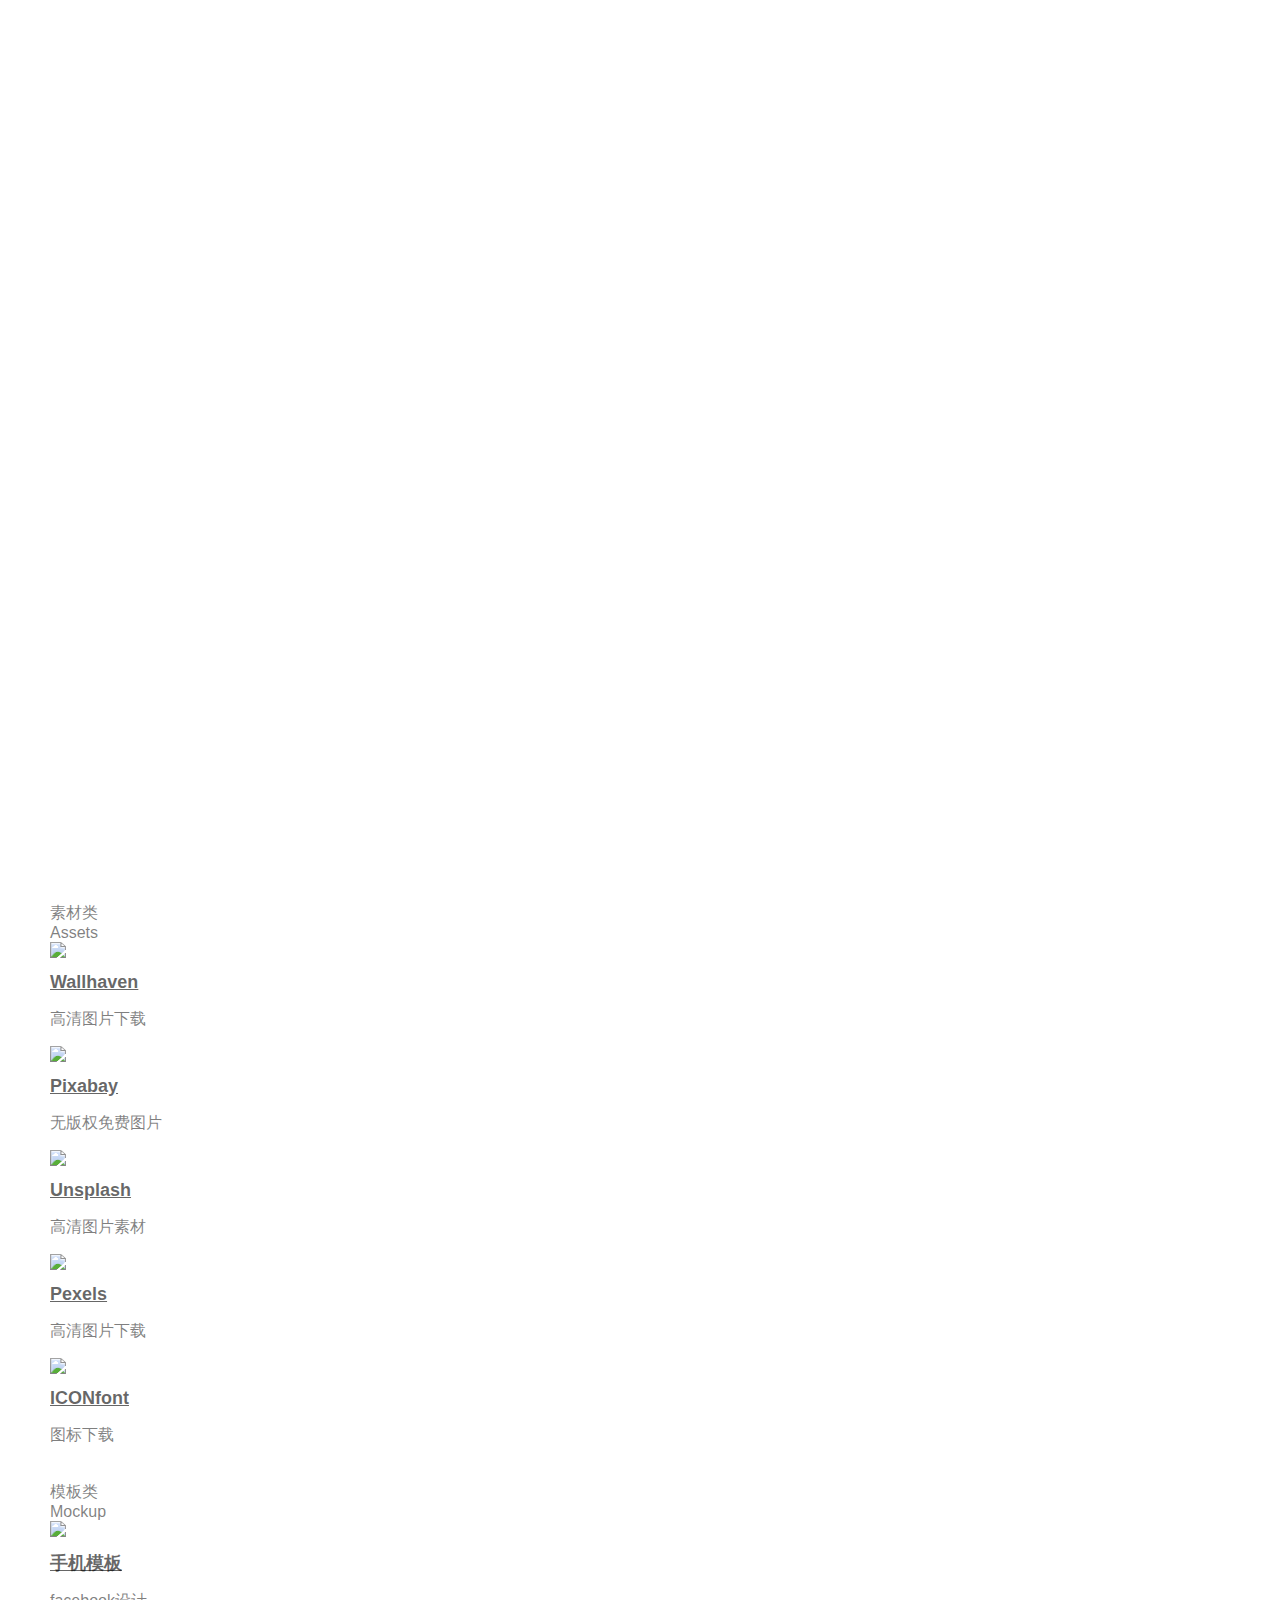
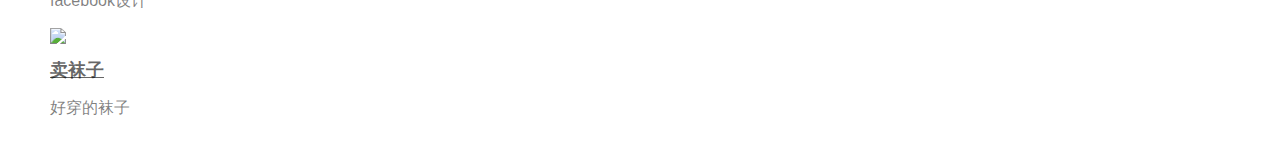
==== index.html @ e71394c5 "2" ====
<!doctype html>
<html>
<head>
    <meta charset="utf-8">
    <meta name="keywords" content="">
    <meta name="description" content="">
    <meta name="viewport" content="width=device-width, initial-scale=1.0, viewport-fit=cover">
    <link rel="shortcut icon" type="image/png" href="favicon.png">
    
	<link rel="stylesheet" type="text/css" href="./css/bootstrap.min.css?7588">
	<link rel="stylesheet" type="text/css" href="style.css?7757">
	<link rel="stylesheet" type="text/css" href="./css/font-awesome.min.css">
	
    
	<script src="./js/jquery-3.3.1.min.js?4002"></script>
	<script src="./js/bootstrap.bundle.min.js?330"></script>
	<script src="./js/blocs.min.js?716"></script>
	<script src="./js/lazysizes.min.js" defer></script>
    <title>Home</title>


    
<!-- Analytics -->
 
<!-- Analytics END -->
    
</head>
<body>
<!-- Main container -->
<div class="page-container">
    
<!-- bloc-0 -->
<div class="bloc l-bloc" id="bloc-0">
	<div class="container bloc-sm">
		<div class="row">
			<div class="col">
				<nav class="navbar navbar-light row navbar-expand-md" role="navigation">
					<img class="img-fluid lazyload" src="img/lazyload-ph.png" data-src="img/logo-1.svg" />
					<button id="nav-toggle" type="button" class="ml-auto ui-navbar-toggler navbar-toggler border-0 p-0" data-toggle="collapse" data-target=".navbar-1" aria-expanded="false" aria-label="Toggle navigation">
						<span class="navbar-toggler-icon"></span>
					</button>
					<div class="collapse navbar-collapse navbar-1">
						<ul class="site-navigation nav navbar-nav ml-auto">
							<li class="nav-item">
								<a href="index.html" class="nav-link">Home</a>
							</li>
						</ul>
					</div>
				</nav>
			</div>
		</div>
	</div>
</div>
<!-- bloc-0 END -->

<!-- ScrollToTop Button -->
<a class="bloc-button btn btn-d scrollToTop" onclick="scrollToTarget('1',this)"><span class="fa fa-chevron-up"></span></a>
<!-- ScrollToTop Button END-->


<!-- bloc-1 -->
<div class="bloc l-bloc" id="bloc-1">
	<div class="container bloc-lg content">
		<div class="row">
			<div class="col">
				<div class="form-group">
					<label>
						工具类<br>
					</label>
					<label>
						Tools<br>
					</label>
				</div>
			</div>
		</div>
		<div class="row">
			<div class="col-md-3 con-col">
				<div class="row">
					<div class="col-lg-4">
						<a href="http://url.yuwei.me/a1" target="_blank"><img src="img/lazyload-ph.png" data-src="img/png-1-.svg" class="img-fluid mx-auto d-block img-style lazyload" /></a>
					</div>
					<div class="col con-right">
						<h3 class="mg-md con-tit">
							<a href="http://url.yuwei.me/a1" target="_blank">TinyPNG</a><br>
						</h3>
						<p>
							图片压缩工具
						</p>
					</div>
				</div>
			</div>
			<div class="col-md-3 con-col">
				<div class="row">
					<div class="col-lg-4">
						<a href="http://url.yuwei.me/a2" target="_blank"><img src="img/lazyload-ph.png" data-src="img/zi-ti.svg" class="img-fluid mx-auto d-block img-style lazyload" /></a>
					</div>
					<div class="col con-right">
						<h3 class="mg-md con-tit">
							<a href="http://url.yuwei.me/a2" target="_blank">手写体生成</a><br>
						</h3>
						<p>
							中文手写体在线生成
						</p>
					</div>
				</div>
			</div>
			<div class="col-md-3 con-col">
				<div class="row">
					<div class="col-lg-4">
						<a href="http://url.yuwei.me/a3" target="_blank"><img src="img/lazyload-ph.png" data-src="img/gang-bi.svg" class="img-fluid mx-auto d-block img-style lazyload" /></a>
					</div>
					<div class="col con-right">
						<h3 class="mg-md con-tit">
							<a href="http://url.yuwei.me/a3" target="_blank">The Bézier Game</a><br>
						</h3>
						<p>
							钢笔工具在线练习
						</p>
					</div>
				</div>
			</div>
			<div class="col-md-3 con-col">
				<div class="row">
					<div class="col-lg-4">
						<a href="http://url.yuwei.me/a4" target="_blank"><img src="img/lazyload-ph.png" data-src="img/yan-se.svg" class="img-fluid mx-auto d-block img-style lazyload" /></a>
					</div>
					<div class="col con-right">
						<h3 class="mg-md con-tit">
							<a href="http://url.yuwei.me/a4" target="_blank">Adobe color</a><br>
						</h3>
						<p>
							在线颜色推荐工具
						</p>
					</div>
				</div>
			</div>
			<div class="col-md-3 con-col">
				<div class="row">
					<div class="col-lg-4">
						<a href="http://url.yuwei.me/a5" target="_blank"><img src="img/lazyload-ph.png" data-src="img/sketch.svg" class="img-fluid mx-auto d-block img-style lazyload" /></a>
					</div>
					<div class="col con-right">
						<h3 class="mg-md con-tit">
							<a href="http://url.yuwei.me/a5" target="_blank">Sketch Runner</a><br>
						</h3>
						<p>
							sketch插件下载
						</p>
					</div>
				</div>
			</div>
			<div class="col-md-3 con-col">
				<div class="row">
					<div class="col-lg-4">
						<a href="http://url.yuwei.me/a6" target="_blank"><img src="img/lazyload-ph.png" data-src="img/guan-li-liu-zhuan-xie-zuo.svg" class="img-fluid mx-auto d-block img-style lazyload" /></a>
					</div>
					<div class="col con-right">
						<h3 class="mg-md con-tit">
							<a href="http://url.yuwei.me/a6" target="_blank">语雀</a><br>
						</h3>
						<p>
							知识创作与分享工具
						</p>
					</div>
				</div>
			</div>
			<div class="col-md-3 con-col">
				<div class="row">
					<div class="col-lg-4">
						<a href="http://url.yuwei.me/a7" target="_blank"><img src="img/lazyload-ph.png" data-src="img/pizza.svg" class="img-fluid mx-auto d-block img-style lazyload" /></a>
					</div>
					<div class="col con-right">
						<h3 class="mg-md con-tit">
							<a href="http://url.yuwei.me/a7" target="_blank">FilePizza</a><br>
						</h3>
						<p>
							点对点传输文件
						</p>
					</div>
				</div>
			</div>
		</div>
	</div>
</div>
<!-- bloc-1 END -->

<!-- bloc-2 -->
<div class="bloc l-bloc" id="bloc-2">
	<div class="container bloc-lg content">
		<div class="row">
			<div class="col">
				<div class="form-group">
					<label>
						素材类<br>
					</label>
					<label>
						Assets<br>
					</label>
				</div>
			</div>
		</div>
		<div class="row ">
			<div class="col-md-3 con-col">
				<div class="row">
					<div class="col-lg-4">
						<a href="http://url.yuwei.me/b1" target="_blank"><img src="img/lazyload-ph.png" data-src="img/tu-pian.svg" class="img-fluid mx-auto d-block img-style lazyload" /></a>
					</div>
					<div class="col con-right">
						<h3 class="mg-md con-tit">
							<a href="http://url.yuwei.me/b1" target="_blank">Wallhaven</a><br>
						</h3>
						<p>
							高清图片下载
						</p>
					</div>
				</div>
			</div>
			<div class="col-md-3 con-col">
				<div class="row">
					<div class="col-lg-4">
						<a href="http://url.yuwei.me/b2" target="_blank"><img src="img/lazyload-ph.png" data-src="img/tu-pian.svg" class="img-fluid mx-auto d-block img-style lazyload" /></a>
					</div>
					<div class="col con-right">
						<h3 class="mg-md con-tit">
							<a href="http://url.yuwei.me/b2" target="_blank">Pixabay</a><br>
						</h3>
						<p>
							无版权免费图片
						</p>
					</div>
				</div>
			</div>
			<div class="col-md-3 con-col">
				<div class="row">
					<div class="col-lg-4">
						<a href="http://url.yuwei.me/b3" target="_blank"><img src="img/lazyload-ph.png" data-src="img/tu-pian.svg" class="img-fluid mx-auto d-block img-style lazyload" /></a>
					</div>
					<div class="col con-right">
						<h3 class="mg-md con-tit">
							<a href="http://url.yuwei.me/b3" target="_blank">Unsplash</a><br>
						</h3>
						<p>
							高清图片素材
						</p>
					</div>
				</div>
			</div>
			<div class="col-md-3 con-col">
				<div class="row">
					<div class="col-lg-4">
						<a href="http://url.yuwei.me/b4" target="_blank"><img src="img/lazyload-ph.png" data-src="img/tu-pian.svg" class="img-fluid mx-auto d-block img-style lazyload" /></a>
					</div>
					<div class="col con-right">
						<h3 class="mg-md con-tit">
							<a href="http://url.yuwei.me/b4" target="_blank">Pexels</a><br>
						</h3>
						<p>
							高清图片下载
						</p>
					</div>
				</div>
			</div>
			<div class="col-md-3 con-col">
				<div class="row">
					<div class="col-lg-4">
						<a href="http://url.yuwei.me/b5" target="_blank"><img src="img/lazyload-ph.png" data-src="img/iconfont.svg" class="img-fluid mx-auto d-block img-style lazyload" /></a>
					</div>
					<div class="col con-right">
						<h3 class="mg-md con-tit">
							<a href="http://url.yuwei.me/b5" target="_blank">ICONfont</a><br>
						</h3>
						<p>
							图标下载
						</p>
					</div>
				</div>
			</div>
		</div>
	</div>
</div>
<!-- bloc-2 END -->

<!-- bloc-3 -->
<div class="bloc l-bloc" id="bloc-3">
	<div class="container bloc-lg content">
		<div class="row">
			<div class="col">
				<div class="form-group">
					<label>
						模板类<br>
					</label>
					<label>
						Mockup<br>
					</label>
				</div>
			</div>
		</div>
		<div class="row">
			<div class="col-md-3 con-col">
				<div class="row">
					<div class="col-lg-4">
						<a href="http://url.yuwei.me/c1" target="_blank"><img src="img/lazyload-ph.png" data-src="img/facebook.svg" class="img-fluid mx-auto d-block img-style lazyload" /></a>
					</div>
					<div class="col con-right">
						<h3 class="mg-md con-tit">
							<a href="http://url.yuwei.me/c1" target="_blank">手机模板</a><br>
						</h3>
						<p>
							facebook设计
						</p>
					</div>
				</div>
			</div>
			<div class="col-md-3 con-col">
				<div class="row">
					<div class="col-lg-4">
						<a href="http://url.yuwei.me/c2" target="_blank"><img src="img/lazyload-ph.png" data-src="img/guan-li-liu-zhuan-xie-zuo.svg" class="img-fluid mx-auto d-block img-style lazyload" /></a>
					</div>
					<div class="col con-right">
						<h3 class="mg-md con-tit">
							<a href="http://url.yuwei.me/c2" target="_blank">卖袜子</a><br>
						</h3>
						<p>
							好穿的袜子
						</p>
					</div>
				</div>
			</div>
		</div>
	</div>
</div>
<!-- bloc-3 END -->

</div>
<!-- Main container END -->
    



<!-- Preloader -->
<div id="page-loading-blocs-notifaction" class="page-preloader"></div>
<!-- Preloader END -->

</body>
</html>
---- style.css ----
/*-----------------------------------------------------------------------------------
	    new123
        Built with Blocs
-----------------------------------------------------------------------------------*/

html{overflow-x: hidden;} 

body{
	margin:0;
	padding:0;
    background:#FFFFFF;
    overflow-x:hidden;
    -webkit-font-smoothing: antialiased;
    -moz-osx-font-smoothing: grayscale;
}
a,button{transition: background .3s ease-in-out;outline: none!important;} /* Prevent ugly blue glow on chrome and safari */
a:hover{text-decoration: none; cursor:pointer;}

.page-preloader{position: fixed;top: 0;bottom: 0;width: 100%;z-index:100000;background:#FFFFFF url("img/pageload-spinner.gif") no-repeat center center;}

/* = Blocs
-------------------------------------------------------------- */

.bloc{
	width:100%;
	clear:both;
	background: 50% 50% no-repeat;
	padding:0 50px;
	-webkit-background-size: cover;
	-moz-background-size: cover;
	-o-background-size: cover;
	background-size: cover;
	position:relative;
	display:flex;
}
.bloc .container{
	padding-left:0;
	padding-right:0;
}


/* Sizes */

.bloc-lg{
	padding:100px 50px;
}
.bloc-sm{
	padding:20px 50px;
}


/* Light theme */

.d-bloc .card,.l-bloc{
	color:rgba(0,0,0,.5);
}
.d-bloc .card button:hover,.l-bloc button:hover{
	color:rgba(0,0,0,.7);
}
.l-bloc .icon-round,.l-bloc .icon-square,.l-bloc .icon-rounded,.l-bloc .icon-semi-rounded-a,.l-bloc .icon-semi-rounded-b{
	border-color:rgba(0,0,0,.7);
}
.d-bloc .card .divider-h span,.l-bloc .divider-h span{
	border-color:rgba(0,0,0,.1);
}
.d-bloc .card .a-btn,.l-bloc .a-btn,.l-bloc .navbar a,.l-bloc a .icon-sm, .l-bloc a .icon-md, .l-bloc a .icon-lg, .l-bloc a .icon-xl, .l-bloc h1 a, .l-bloc h2 a, .l-bloc h3 a, .l-bloc h4 a, .l-bloc h5 a, .l-bloc h6 a, .l-bloc p a{
	color:rgba(0,0,0,.6);
}
.d-bloc .card .a-btn:hover,.l-bloc .a-btn:hover,.l-bloc .navbar a:hover, .l-bloc a:hover .icon-sm, .l-bloc a:hover .icon-md, .l-bloc a:hover .icon-lg, .l-bloc a:hover .icon-xl, .l-bloc h1 a:hover, .l-bloc h2 a:hover, .l-bloc h3 a:hover, .l-bloc h4 a:hover, .l-bloc h5 a:hover, .l-bloc h6 a:hover, .l-bloc p a:hover{
	color:rgba(0,0,0,1);
}
.l-bloc .navbar-toggle .icon-bar{
	color:rgba(0,0,0,.6);
}
.d-bloc .card .btn-wire,.d-bloc .card .btn-wire:hover,.l-bloc .btn-wire,.l-bloc .btn-wire:hover{
	color:rgba(0,0,0,.7);
	border-color:rgba(0,0,0,.3);
}


/* = NavBar
-------------------------------------------------------------- */

.hero .hero-nav{
	padding-left:inherit;
	padding-right:inherit;
}
/* Handle Multi Level Navigation */.navbar-light .navbar-nav .nav-link {
	color: rgb(64, 64, 64);
}
.btco-menu li > a {
	padding: 10px 15px;
	color: #000;
}
.btco-menu .active a:focus,.btco-menu li a:focus ,.navbar > .show > a:focus{
	background: transparent;
	outline: 0;
}
.dropdown-menu .show > .dropdown-toggle::after{
	transform: rotate(-90deg);
}

/* = Bric adjustment margins
-------------------------------------------------------------- */

.mg-md{
	margin-top:10px;
	margin-bottom:20px;
}

/* = Buttons
-------------------------------------------------------------- */

.btn-d,.btn-d:hover,.btn-d:focus{
	color:#FFF;
	background:rgba(0,0,0,.3);
}

/* Prevent ugly blue glow on chrome and safari */
button{
	outline: none!important;
}






.card-sq, .card-sq .card-header, .card-sq .card-footer{
	border-radius:0;
}
.card-rd{
	border-radius:30px;
}
.card-rd .card-header{
	border-radius:29px 29px 0 0;
}
.card-rd .card-footer{
	border-radius:0 0 29px 29px;
}





/* ScrollToTop button */

.scrollToTop{
	width:40px;
	height:40px;
	position:fixed;
	bottom:20px;
	right:20px;
	opacity: 0;
	z-index: 500;
	transition: all .3s ease-in-out;
}
.scrollToTop span{
	margin-top: 6px;
}
.showScrollTop{
	font-size: 14px;
	opacity: 1;
}

/* = Custom Styling
-------------------------------------------------------------- */

h1,h2,h3,h4,h5,h6,p,label,.btn,a{
	font-family:"Helvetica";
}
.container{
	max-width:1140px;
}
.img-style{
	width:60px;
}
.con-tit{
	font-size:18px;
	font-weight:bold;
	color:#333333!important;
	margin-bottom:5px;
}
.con-right{
	padding:0px 0px 0px 0px;
}
.content{
	padding-top:0px;
	margin-bottom:20px;
	padding-bottom:0px;
}
.con-col{
	margin-bottom:10px;
}

/* = Colour
-------------------------------------------------------------- */






/* = Mobile adjustments 
-------------------------------------------------------------- */
@media (max-width: 1024px)
{
    .bloc{
        padding-left: 20px; 
        padding-right: 20px;  
    }
    .bloc.full-width-bloc, .bloc-tile-2.full-width-bloc .container, .bloc-tile-3.full-width-bloc .container, .bloc-tile-4.full-width-bloc .container{
        padding-left: 0; 
        padding-right: 0;  
    }
}
@media only screen and (min-device-width : 768px) and (max-device-width : 1024px) and (orientation : landscape) {.b-parallax{background-attachment:scroll;}}
@media only screen and (min-device-width: 1024px) and (max-device-width: 1366px) and (-webkit-min-device-pixel-ratio: 1.5) {.b-parallax{background-attachment:scroll;}}
@media (max-width: 991px)
{
    .container{width:100%;}
    .b-parallax{background-attachment:scroll;}
    .page-container, #hero-bloc{overflow-x: hidden;position: relative;} /* Prevent unwanted side scroll on mobile */
    .bloc{padding-left: constant(safe-area-inset-left);padding-right: constant(safe-area-inset-right);} /* iPhone X Notch Support*/
    .bloc-group, .bloc-group .bloc{display:block;width:100%;}
}
@media (max-width: 767px)
{
    .page-container{
        overflow-x: hidden;
        position:relative;
    }
    .b-parallax{
        background-attachment:scroll;
    }
    
    .bloc-tile-2 .container, .bloc-tile-3 .container, .bloc-tile-4 .container{
        padding-left:0;padding-right:0;
    }
    .a-block{
        padding:0 10px;
    }
    .btn-dwn{
       display:none; 
    }
    .voffset{
        margin-top:5px;
    }
    .voffset-md{
        margin-top:20px;
    }
    .voffset-lg{
        margin-top:30px;
    }
    form{
        padding:5px;
    }
    .close-lightbox{
        display:inline-block;
    }
    .blocsapp-device-iphone5{
	   background-size: 216px 425px;
	   padding-top:60px;
	   width:216px;
	   height:425px;
    }
    .blocsapp-device-iphone5 img{
	   width: 180px;
	   height: 320px;
    }
}
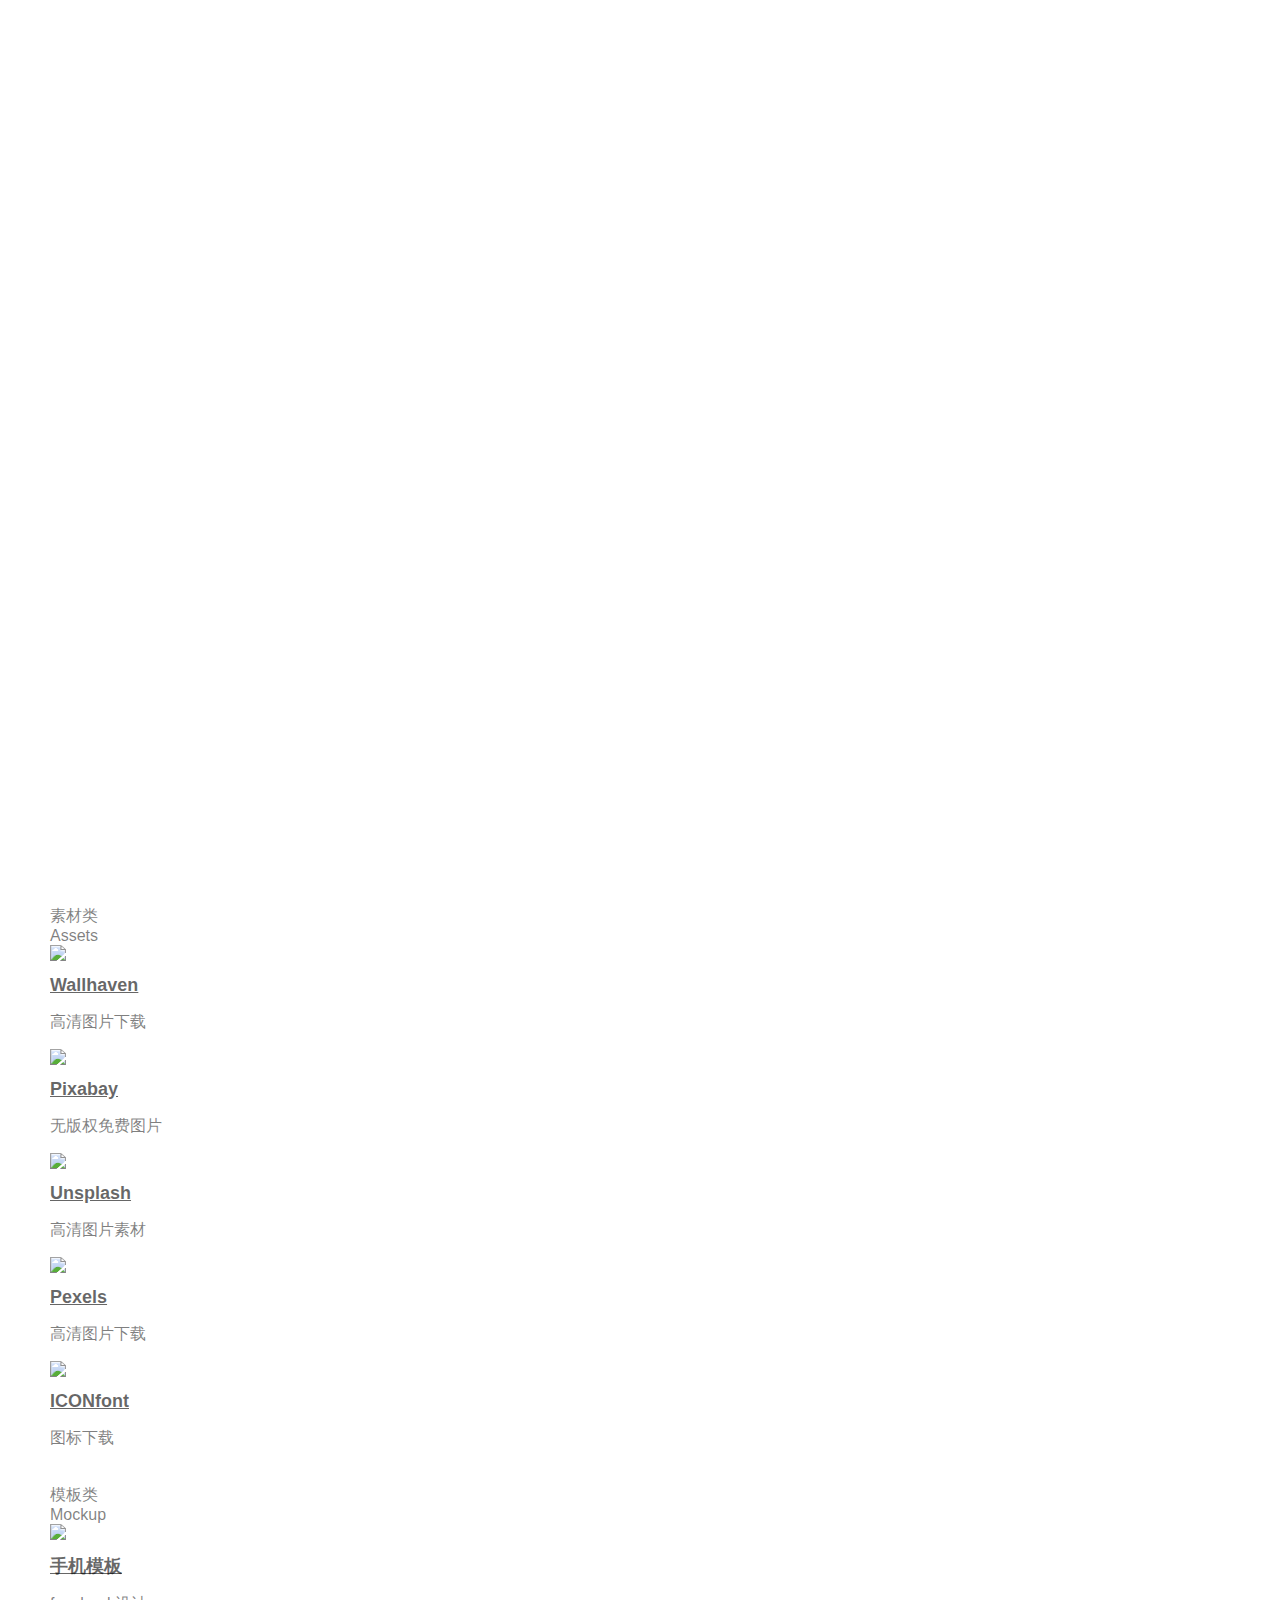
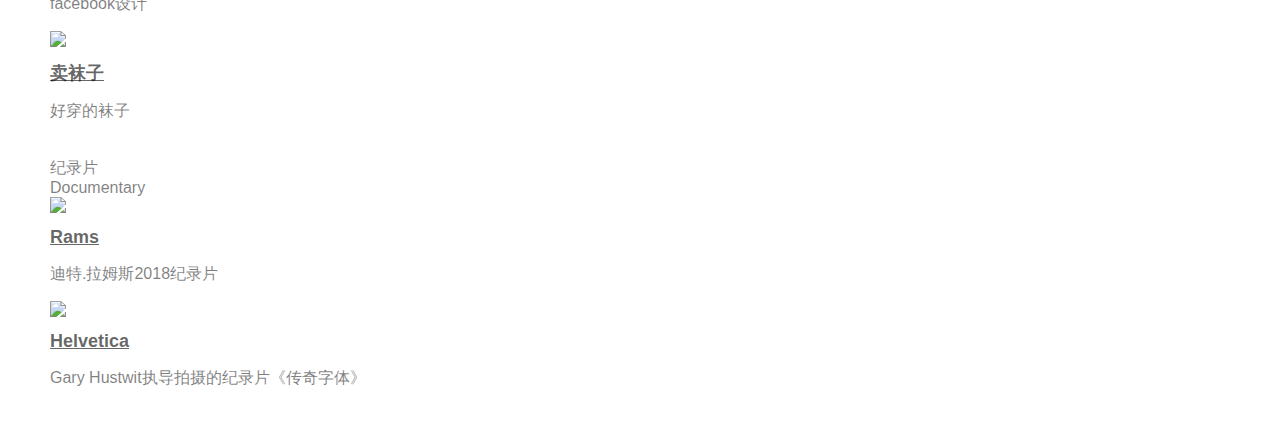
==== commit 22fc6d18: "2" ====
--- a/index.html
+++ b/index.html
@@ -1,24 +1,24 @@
 
 
 <!doctype html>
-<html>
+<html lang="zh-Hans">
 <head>
     <meta charset="utf-8">
-    <meta name="keywords" content="">
-    <meta name="description" content="">
+    <meta name="keywords" content="设计导航 - 鱼尾">
+    <meta name="description" content="设计导航 - 鱼尾">
     <meta name="viewport" content="width=device-width, initial-scale=1.0, viewport-fit=cover">
     <link rel="shortcut icon" type="image/png" href="favicon.png">
     
-	<link rel="stylesheet" type="text/css" href="./css/bootstrap.min.css?7588">
-	<link rel="stylesheet" type="text/css" href="style.css?7757">
+	<link rel="stylesheet" type="text/css" href="./css/bootstrap.min.css?3200">
+	<link rel="stylesheet" type="text/css" href="style.css?6345">
 	<link rel="stylesheet" type="text/css" href="./css/font-awesome.min.css">
 	
     
-	<script src="./js/jquery-3.3.1.min.js?4002"></script>
-	<script src="./js/bootstrap.bundle.min.js?330"></script>
-	<script src="./js/blocs.min.js?716"></script>
+	<script src="./js/jquery-3.3.1.min.js?5473"></script>
+	<script src="./js/bootstrap.bundle.min.js?1560"></script>
+	<script src="./js/blocs.min.js?2858"></script>
 	<script src="./js/lazysizes.min.js" defer></script>
-    <title>Home</title>
+    <title>设计导航 - 鱼尾</title>
 
 
     
@@ -44,7 +44,7 @@
 					<div class="collapse navbar-collapse navbar-1">
 						<ul class="site-navigation nav navbar-nav ml-auto">
 							<li class="nav-item">
-								<a href="index.html" class="nav-link">Home</a>
+								<a href="index.html" class="nav-link">设计导航-鱼尾</a>
 							</li>
 						</ul>
 					</div>
@@ -82,10 +82,10 @@
 						<a href="http://url.yuwei.me/a1" target="_blank"><img src="img/lazyload-ph.png" data-src="img/png-1-.svg" class="img-fluid mx-auto d-block img-style lazyload" /></a>
 					</div>
 					<div class="col con-right">
-						<h3 class="mg-md con-tit">
+						<h3 class="mg-md con-tit text-md-center text-lg-left text-sm-center text-center">
 							<a href="http://url.yuwei.me/a1" target="_blank">TinyPNG</a><br>
 						</h3>
-						<p>
+						<p class="text-md-center text-lg-left text-sm-center text-center">
 							图片压缩工具
 						</p>
 					</div>
@@ -97,10 +97,10 @@
 						<a href="http://url.yuwei.me/a2" target="_blank"><img src="img/lazyload-ph.png" data-src="img/zi-ti.svg" class="img-fluid mx-auto d-block img-style lazyload" /></a>
 					</div>
 					<div class="col con-right">
-						<h3 class="mg-md con-tit">
+						<h3 class="mg-md con-tit text-md-center text-lg-left text-sm-center text-center">
 							<a href="http://url.yuwei.me/a2" target="_blank">手写体生成</a><br>
 						</h3>
-						<p>
+						<p class="text-md-center text-lg-left text-sm-center text-center">
 							中文手写体在线生成
 						</p>
 					</div>
@@ -112,10 +112,10 @@
 						<a href="http://url.yuwei.me/a3" target="_blank"><img src="img/lazyload-ph.png" data-src="img/gang-bi.svg" class="img-fluid mx-auto d-block img-style lazyload" /></a>
 					</div>
 					<div class="col con-right">
-						<h3 class="mg-md con-tit">
+						<h3 class="mg-md con-tit text-md-center text-lg-left text-sm-center text-center">
 							<a href="http://url.yuwei.me/a3" target="_blank">The Bézier Game</a><br>
 						</h3>
-						<p>
+						<p class="text-md-center text-lg-left text-sm-center text-center">
 							钢笔工具在线练习
 						</p>
 					</div>
@@ -127,10 +127,10 @@
 						<a href="http://url.yuwei.me/a4" target="_blank"><img src="img/lazyload-ph.png" data-src="img/yan-se.svg" class="img-fluid mx-auto d-block img-style lazyload" /></a>
 					</div>
 					<div class="col con-right">
-						<h3 class="mg-md con-tit">
+						<h3 class="mg-md con-tit text-md-center text-lg-left text-sm-center text-center">
 							<a href="http://url.yuwei.me/a4" target="_blank">Adobe color</a><br>
 						</h3>
-						<p>
+						<p class="text-md-center text-lg-left text-sm-center text-center">
 							在线颜色推荐工具
 						</p>
 					</div>
@@ -142,10 +142,10 @@
 						<a href="http://url.yuwei.me/a5" target="_blank"><img src="img/lazyload-ph.png" data-src="img/sketch.svg" class="img-fluid mx-auto d-block img-style lazyload" /></a>
 					</div>
 					<div class="col con-right">
-						<h3 class="mg-md con-tit">
+						<h3 class="mg-md con-tit text-md-center text-lg-left text-sm-center text-center">
 							<a href="http://url.yuwei.me/a5" target="_blank">Sketch Runner</a><br>
 						</h3>
-						<p>
+						<p class="text-md-center text-lg-left text-sm-center text-center">
 							sketch插件下载
 						</p>
 					</div>
@@ -157,10 +157,10 @@
 						<a href="http://url.yuwei.me/a6" target="_blank"><img src="img/lazyload-ph.png" data-src="img/guan-li-liu-zhuan-xie-zuo.svg" class="img-fluid mx-auto d-block img-style lazyload" /></a>
 					</div>
 					<div class="col con-right">
-						<h3 class="mg-md con-tit">
+						<h3 class="mg-md con-tit text-md-center text-lg-left text-sm-center text-center">
 							<a href="http://url.yuwei.me/a6" target="_blank">语雀</a><br>
 						</h3>
-						<p>
+						<p class="text-md-center text-lg-left text-sm-center text-center">
 							知识创作与分享工具
 						</p>
 					</div>
@@ -172,10 +172,10 @@
 						<a href="http://url.yuwei.me/a7" target="_blank"><img src="img/lazyload-ph.png" data-src="img/pizza.svg" class="img-fluid mx-auto d-block img-style lazyload" /></a>
 					</div>
 					<div class="col con-right">
-						<h3 class="mg-md con-tit">
+						<h3 class="mg-md con-tit text-md-center text-lg-left text-sm-center text-center">
 							<a href="http://url.yuwei.me/a7" target="_blank">FilePizza</a><br>
 						</h3>
-						<p>
+						<p class="text-md-center text-lg-left text-sm-center text-center">
 							点对点传输文件
 						</p>
 					</div>
@@ -201,17 +201,17 @@
 				</div>
 			</div>
 		</div>
-		<div class="row ">
+		<div class="row">
 			<div class="col-md-3 con-col">
 				<div class="row">
 					<div class="col-lg-4">
 						<a href="http://url.yuwei.me/b1" target="_blank"><img src="img/lazyload-ph.png" data-src="img/tu-pian.svg" class="img-fluid mx-auto d-block img-style lazyload" /></a>
 					</div>
 					<div class="col con-right">
-						<h3 class="mg-md con-tit">
+						<h3 class="mg-md con-tit text-md-center text-lg-left text-sm-center text-center">
 							<a href="http://url.yuwei.me/b1" target="_blank">Wallhaven</a><br>
 						</h3>
-						<p>
+						<p class="text-md-center text-lg-left text-sm-center text-center">
 							高清图片下载
 						</p>
 					</div>
@@ -223,10 +223,10 @@
 						<a href="http://url.yuwei.me/b2" target="_blank"><img src="img/lazyload-ph.png" data-src="img/tu-pian.svg" class="img-fluid mx-auto d-block img-style lazyload" /></a>
 					</div>
 					<div class="col con-right">
-						<h3 class="mg-md con-tit">
+						<h3 class="mg-md con-tit text-md-center text-lg-left text-sm-center text-center">
 							<a href="http://url.yuwei.me/b2" target="_blank">Pixabay</a><br>
 						</h3>
-						<p>
+						<p class="text-md-center text-lg-left text-sm-center text-center">
 							无版权免费图片
 						</p>
 					</div>
@@ -238,10 +238,10 @@
 						<a href="http://url.yuwei.me/b3" target="_blank"><img src="img/lazyload-ph.png" data-src="img/tu-pian.svg" class="img-fluid mx-auto d-block img-style lazyload" /></a>
 					</div>
 					<div class="col con-right">
-						<h3 class="mg-md con-tit">
+						<h3 class="mg-md con-tit text-md-center text-lg-left text-sm-center text-center">
 							<a href="http://url.yuwei.me/b3" target="_blank">Unsplash</a><br>
 						</h3>
-						<p>
+						<p class="text-md-center text-lg-left text-sm-center text-center">
 							高清图片素材
 						</p>
 					</div>
@@ -253,10 +253,10 @@
 						<a href="http://url.yuwei.me/b4" target="_blank"><img src="img/lazyload-ph.png" data-src="img/tu-pian.svg" class="img-fluid mx-auto d-block img-style lazyload" /></a>
 					</div>
 					<div class="col con-right">
-						<h3 class="mg-md con-tit">
+						<h3 class="mg-md con-tit text-md-center text-lg-left text-sm-center text-center">
 							<a href="http://url.yuwei.me/b4" target="_blank">Pexels</a><br>
 						</h3>
-						<p>
+						<p class="text-md-center text-lg-left text-sm-center text-center">
 							高清图片下载
 						</p>
 					</div>
@@ -268,10 +268,10 @@
 						<a href="http://url.yuwei.me/b5" target="_blank"><img src="img/lazyload-ph.png" data-src="img/iconfont.svg" class="img-fluid mx-auto d-block img-style lazyload" /></a>
 					</div>
 					<div class="col con-right">
-						<h3 class="mg-md con-tit">
+						<h3 class="mg-md con-tit text-md-center text-lg-left text-sm-center text-center">
 							<a href="http://url.yuwei.me/b5" target="_blank">ICONfont</a><br>
 						</h3>
-						<p>
+						<p class="text-md-center text-lg-left text-sm-center text-center">
 							图标下载
 						</p>
 					</div>
@@ -304,10 +304,10 @@
 						<a href="http://url.yuwei.me/c1" target="_blank"><img src="img/lazyload-ph.png" data-src="img/facebook.svg" class="img-fluid mx-auto d-block img-style lazyload" /></a>
 					</div>
 					<div class="col con-right">
-						<h3 class="mg-md con-tit">
+						<h3 class="mg-md con-tit text-md-center text-lg-left text-sm-center text-center">
 							<a href="http://url.yuwei.me/c1" target="_blank">手机模板</a><br>
 						</h3>
-						<p>
+						<p class="text-md-center text-lg-left text-sm-center text-center">
 							facebook设计
 						</p>
 					</div>
@@ -319,10 +319,10 @@
 						<a href="http://url.yuwei.me/c2" target="_blank"><img src="img/lazyload-ph.png" data-src="img/guan-li-liu-zhuan-xie-zuo.svg" class="img-fluid mx-auto d-block img-style lazyload" /></a>
 					</div>
 					<div class="col con-right">
-						<h3 class="mg-md con-tit">
+						<h3 class="mg-md con-tit text-md-center text-lg-left text-sm-center text-center">
 							<a href="http://url.yuwei.me/c2" target="_blank">卖袜子</a><br>
 						</h3>
-						<p>
+						<p class="text-md-center text-lg-left text-sm-center text-center">
 							好穿的袜子
 						</p>
 					</div>
@@ -332,6 +332,57 @@
 	</div>
 </div>
 <!-- bloc-3 END -->
+
+<!-- bloc-4 -->
+<div class="bloc l-bloc" id="bloc-4">
+	<div class="container bloc-lg content">
+		<div class="row">
+			<div class="col">
+				<div class="form-group">
+					<label>
+						纪录片<br>
+					</label>
+					<label>
+						Documentary<br>
+					</label>
+				</div>
+			</div>
+		</div>
+		<div class="row">
+			<div class="col-md-3 con-col">
+				<div class="row">
+					<div class="col-lg-4">
+						<a href="https://www.bilibili.com/video/av38191433?from=search&amp;seid=1168589096229276854" target="_blank"><img src="img/lazyload-ph.png" data-src="img/movie.svg" class="img-fluid mx-auto d-block img-style lazyload" /></a>
+					</div>
+					<div class="col con-right">
+						<h3 class="mg-md con-tit text-md-center text-lg-left text-sm-center text-center">
+							<a href="https://www.bilibili.com/video/av38191433?from=search&amp;seid=1168589096229276854" target="_blank">Rams</a><br>
+						</h3>
+						<p class="text-md-center text-lg-left text-sm-center text-center">
+							迪特.拉姆斯2018纪录片
+						</p>
+					</div>
+				</div>
+			</div>
+			<div class="col-md-3 con-col">
+				<div class="row">
+					<div class="col-lg-4">
+						<a href="http://url.yuwei.me/c2" target="_blank"><img src="img/lazyload-ph.png" data-src="img/movie.svg" class="img-fluid mx-auto d-block img-style lazyload " /></a>
+					</div>
+					<div class="col con-right">
+						<h3 class="mg-md con-tit text-md-center text-lg-left text-sm-center text-center">
+							<a href="http://url.yuwei.me/c2" target="_blank">Helvetica</a><br>
+						</h3>
+						<p class="text-md-center text-lg-left text-sm-center text-center">
+							Gary Hustwit执导拍摄的纪录片《传奇字体》
+						</p>
+					</div>
+				</div>
+			</div>
+		</div>
+	</div>
+</div>
+<!-- bloc-4 END -->
 
 </div>
 <!-- Main container END -->
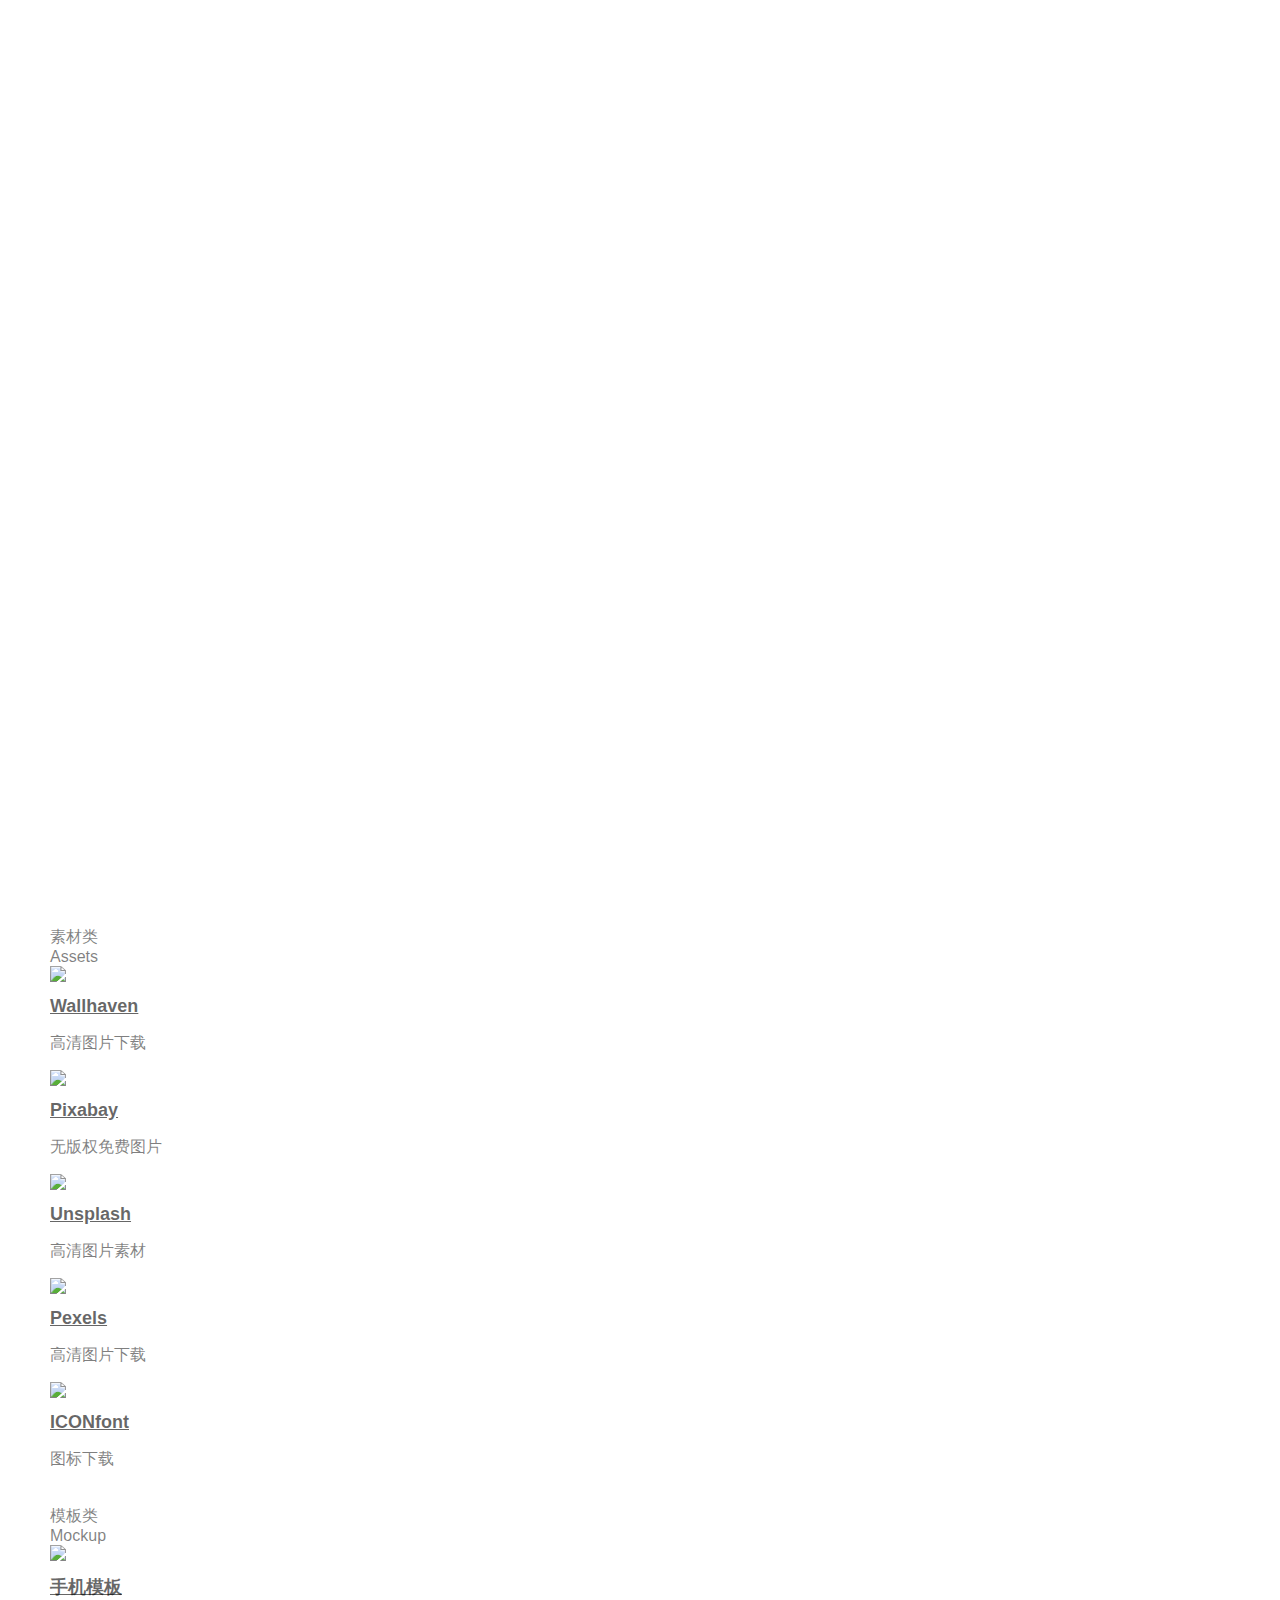
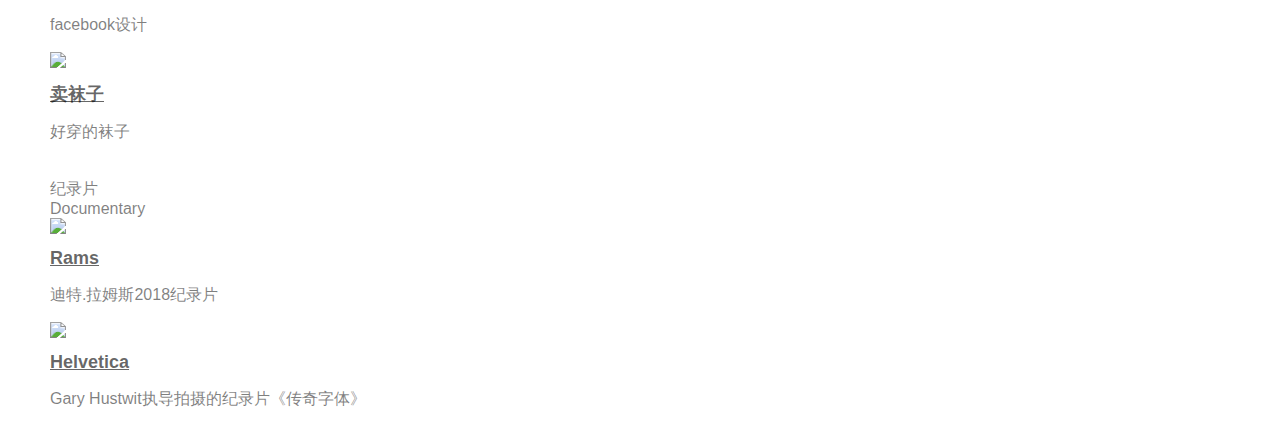
==== commit e6736da0: "2" ====
--- a/index.html
+++ b/index.html
@@ -9,14 +9,14 @@
     <meta name="viewport" content="width=device-width, initial-scale=1.0, viewport-fit=cover">
     <link rel="shortcut icon" type="image/png" href="favicon.png">
     
-	<link rel="stylesheet" type="text/css" href="./css/bootstrap.min.css?3200">
-	<link rel="stylesheet" type="text/css" href="style.css?6345">
+	<link rel="stylesheet" type="text/css" href="./css/bootstrap.min.css?8441">
+	<link rel="stylesheet" type="text/css" href="style.css?776">
 	<link rel="stylesheet" type="text/css" href="./css/font-awesome.min.css">
 	
     
-	<script src="./js/jquery-3.3.1.min.js?5473"></script>
-	<script src="./js/bootstrap.bundle.min.js?1560"></script>
-	<script src="./js/blocs.min.js?2858"></script>
+	<script src="./js/jquery-3.3.1.min.js?5383"></script>
+	<script src="./js/bootstrap.bundle.min.js?7313"></script>
+	<script src="./js/blocs.min.js?7398"></script>
 	<script src="./js/lazysizes.min.js" defer></script>
     <title>设计导航 - 鱼尾</title>
 
@@ -42,10 +42,13 @@
 						<span class="navbar-toggler-icon"></span>
 					</button>
 					<div class="collapse navbar-collapse navbar-1">
-						<ul class="site-navigation nav navbar-nav ml-auto">
+						<ul class="site-navigation nav navbar-nav ml-auto ">
 							<li class="nav-item">
 								<a href="index.html" class="nav-link">设计导航-鱼尾</a>
 							</li>
+							<li class="nav-item">
+								<a href="https://red-o.cn" class="nav-link a-btn" target="_blank">设计比赛</a>
+							</li>
 						</ul>
 					</div>
 				</nav>
@@ -367,11 +370,11 @@
 			<div class="col-md-3 con-col">
 				<div class="row">
 					<div class="col-lg-4">
-						<a href="http://url.yuwei.me/c2" target="_blank"><img src="img/lazyload-ph.png" data-src="img/movie.svg" class="img-fluid mx-auto d-block img-style lazyload " /></a>
-					</div>
-					<div class="col con-right">
-						<h3 class="mg-md con-tit text-md-center text-lg-left text-sm-center text-center">
-							<a href="http://url.yuwei.me/c2" target="_blank">Helvetica</a><br>
+						<a href="https://www.bilibili.com/video/av14868042?from=search&amp;seid=9951232383305373616" target="_blank"><img src="img/lazyload-ph.png" data-src="img/movie.svg" class="img-fluid mx-auto d-block img-style lazyload" /></a>
+					</div>
+					<div class="col con-right">
+						<h3 class="mg-md con-tit text-md-center text-lg-left text-sm-center text-center">
+							<a href="https://www.bilibili.com/video/av14868042?from=search&amp;seid=9951232383305373616" target="_blank">Helvetica</a><br>
 						</h3>
 						<p class="text-md-center text-lg-left text-sm-center text-center">
 							Gary Hustwit执导拍摄的纪录片《传奇字体》
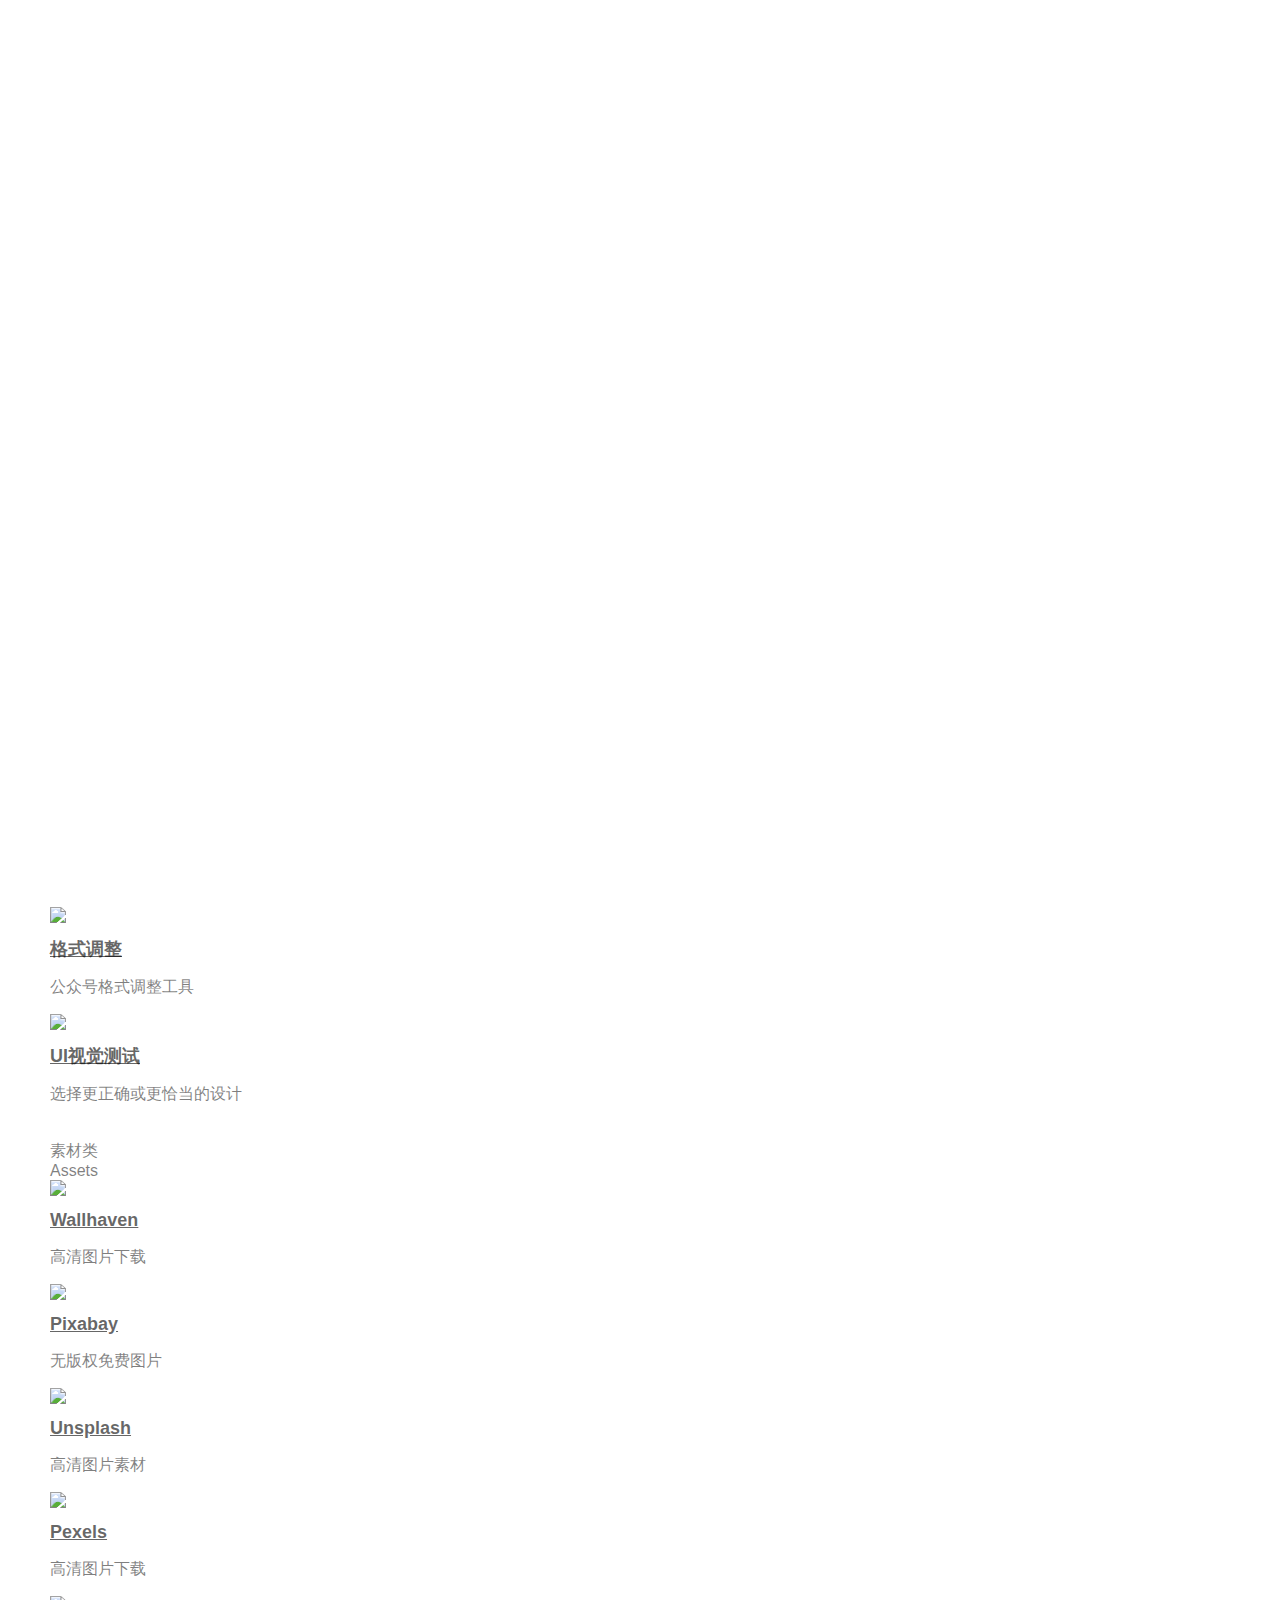
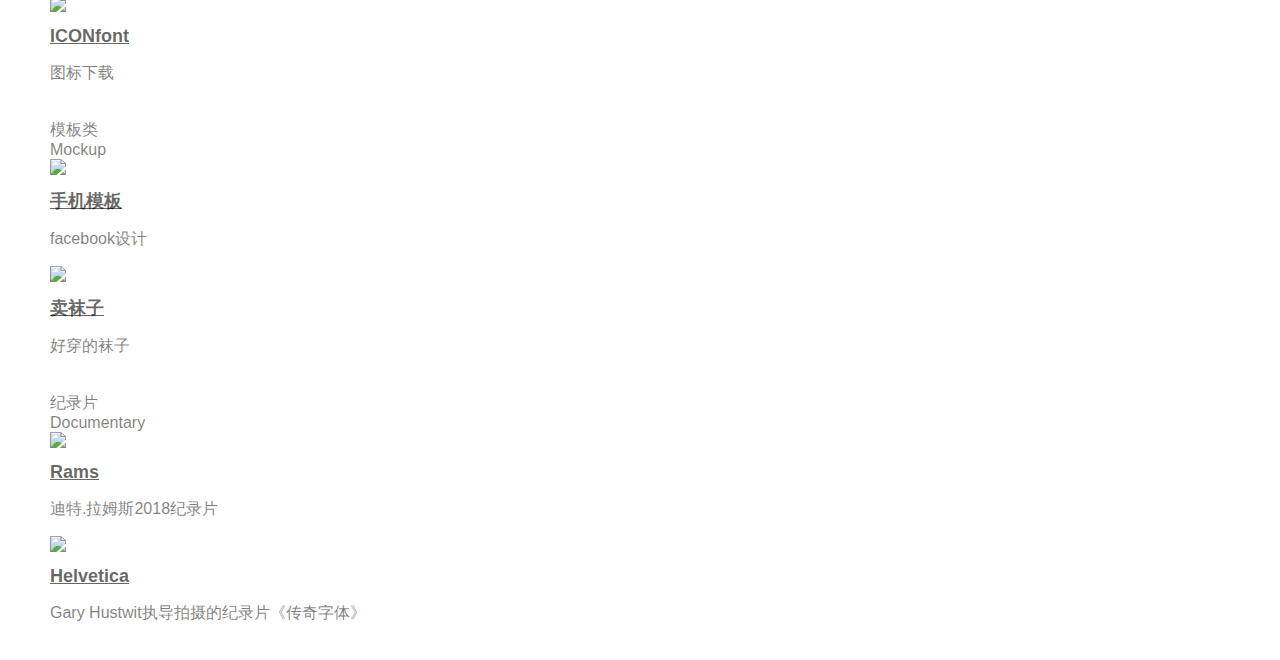
==== commit bbc3b416: "2" ====
--- a/index.html
+++ b/index.html
@@ -9,14 +9,14 @@
     <meta name="viewport" content="width=device-width, initial-scale=1.0, viewport-fit=cover">
     <link rel="shortcut icon" type="image/png" href="favicon.png">
     
-	<link rel="stylesheet" type="text/css" href="./css/bootstrap.min.css?8441">
-	<link rel="stylesheet" type="text/css" href="style.css?776">
+	<link rel="stylesheet" type="text/css" href="./css/bootstrap.min.css?242">
+	<link rel="stylesheet" type="text/css" href="style.css?6226">
 	<link rel="stylesheet" type="text/css" href="./css/font-awesome.min.css">
 	
     
-	<script src="./js/jquery-3.3.1.min.js?5383"></script>
-	<script src="./js/bootstrap.bundle.min.js?7313"></script>
-	<script src="./js/blocs.min.js?7398"></script>
+	<script src="./js/jquery-3.3.1.min.js?3536"></script>
+	<script src="./js/bootstrap.bundle.min.js?9620"></script>
+	<script src="./js/blocs.min.js?8359"></script>
 	<script src="./js/lazysizes.min.js" defer></script>
     <title>设计导航 - 鱼尾</title>
 
@@ -42,7 +42,7 @@
 						<span class="navbar-toggler-icon"></span>
 					</button>
 					<div class="collapse navbar-collapse navbar-1">
-						<ul class="site-navigation nav navbar-nav ml-auto ">
+						<ul class="site-navigation nav navbar-nav ml-auto">
 							<li class="nav-item">
 								<a href="index.html" class="nav-link">设计导航-鱼尾</a>
 							</li>
@@ -184,6 +184,36 @@
 					</div>
 				</div>
 			</div>
+			<div class="col-md-3 con-col">
+				<div class="row">
+					<div class="col-lg-4">
+						<a href="http://form.yuwei.me" target="_blank"><img src="img/lazyload-ph.png" data-src="img/公众号.svg" class="img-fluid mx-auto d-block img-style lazyload" /></a>
+					</div>
+					<div class="col con-right">
+						<h3 class="mg-md con-tit text-md-center text-lg-left text-sm-center text-center">
+							<a href="http://form.yuwei.me" target="_blank">格式调整</a><br>
+						</h3>
+						<p class="text-md-center text-lg-left text-sm-center text-center">
+							公众号格式调整工具
+						</p>
+					</div>
+				</div>
+			</div>
+			<div class="col-md-3 con-col">
+				<div class="row">
+					<div class="col-lg-4">
+						<a href="http://form.yuwei.me" target="_blank"><img src="img/lazyload-ph.png" data-src="img/UI%20icons%20Copy%2019.svg" class="img-fluid mx-auto d-block img-style lazyload " /></a>
+					</div>
+					<div class="col con-right">
+						<h3 class="mg-md con-tit text-md-center text-lg-left text-sm-center text-center">
+							<a href="http://form.yuwei.me" target="_blank">UI视觉测试</a><br>
+						</h3>
+						<p class="text-md-center text-lg-left text-sm-center text-center">
+							选择更正确或更恰当的设计
+						</p>
+					</div>
+				</div>
+			</div>
 		</div>
 	</div>
 </div>
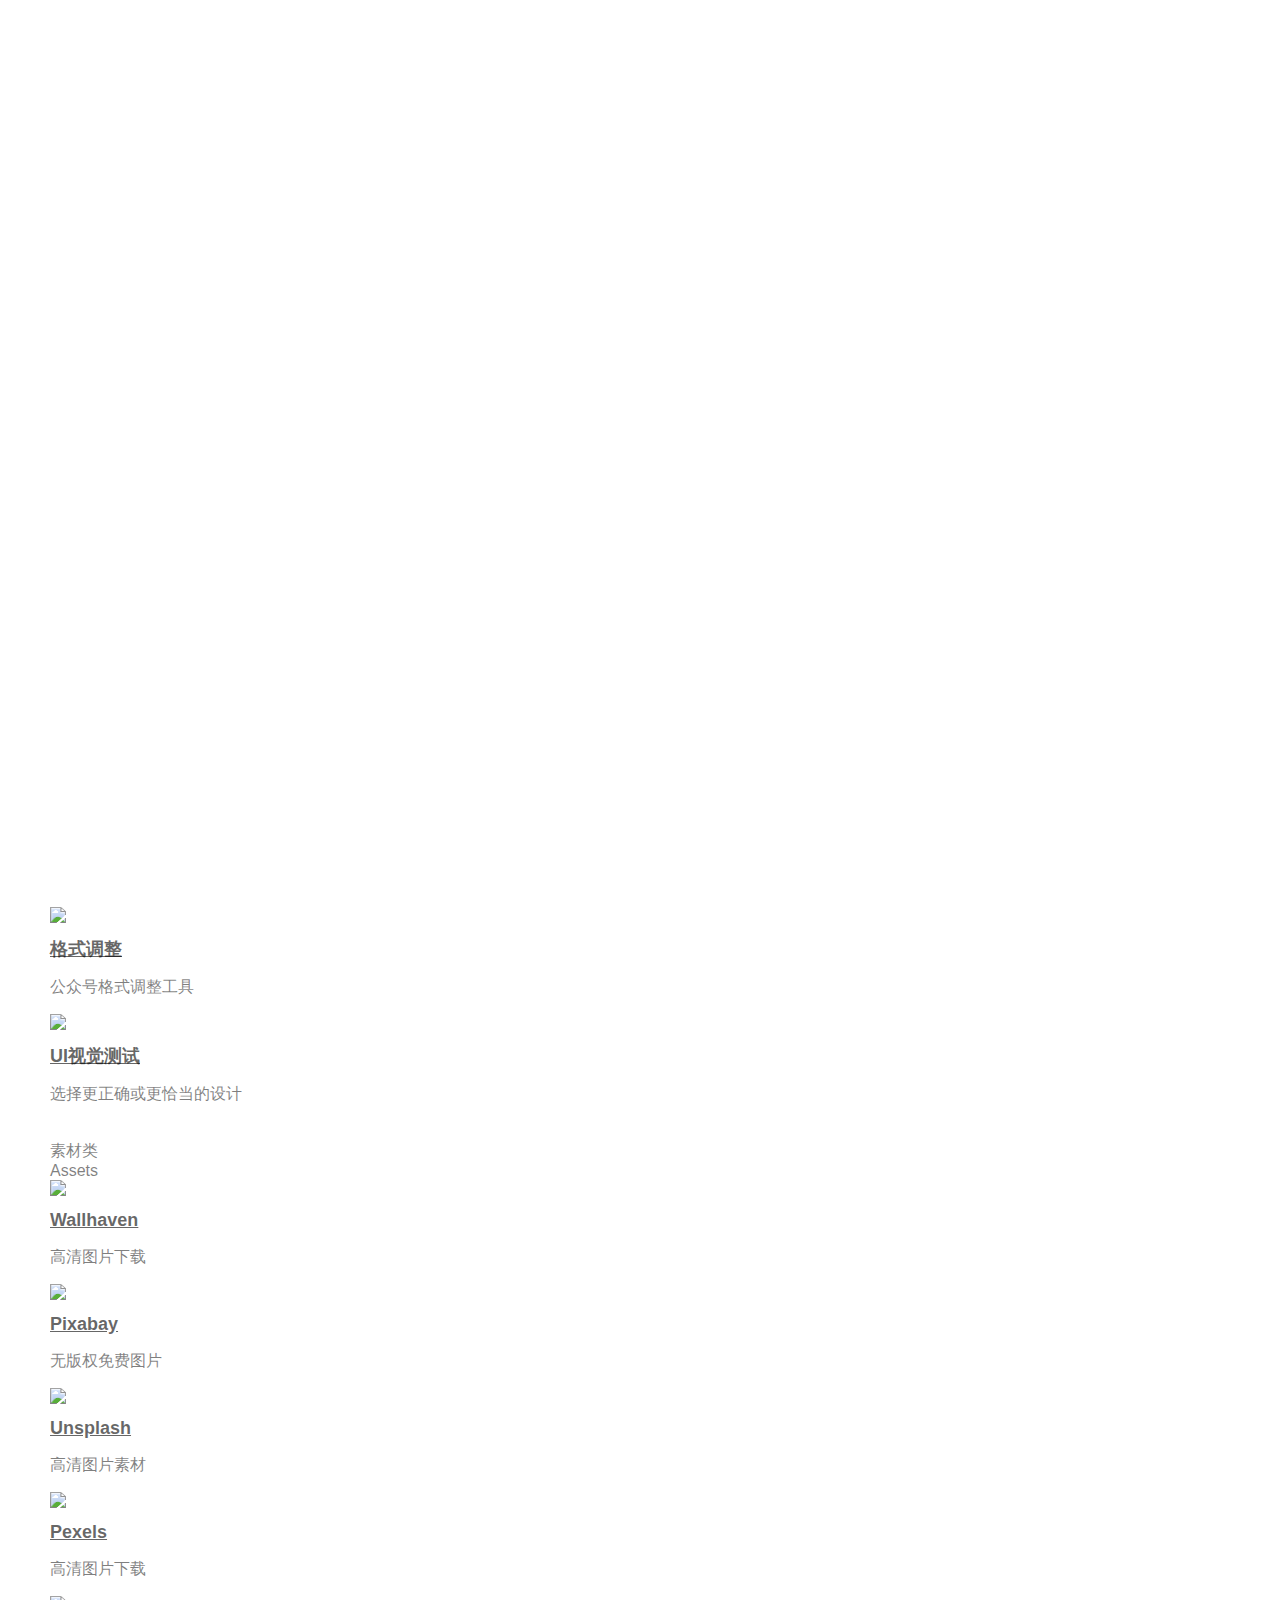
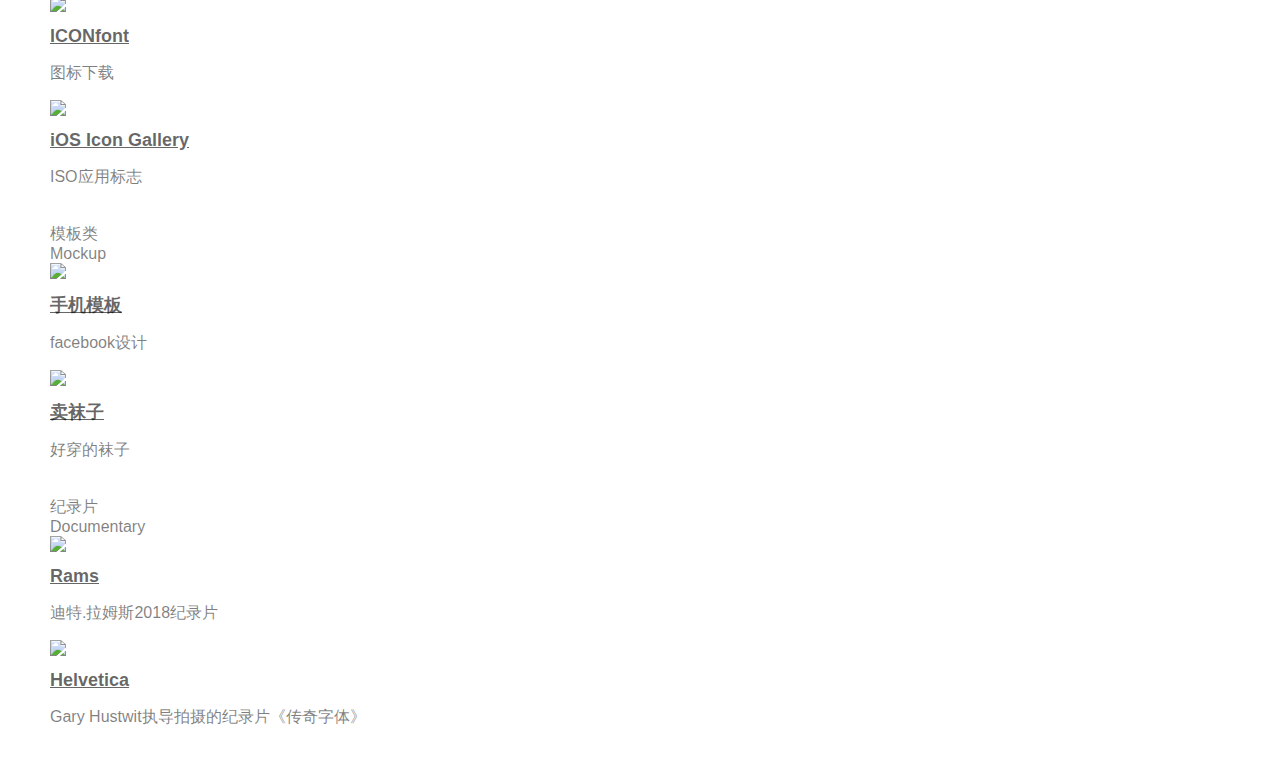
==== commit 3ae1760f: "2" ====
--- a/index.html
+++ b/index.html
@@ -1,5 +1,3 @@
-
-
 <!doctype html>
 <html lang="zh-Hans">
 <head>
@@ -9,15 +7,10 @@
     <meta name="viewport" content="width=device-width, initial-scale=1.0, viewport-fit=cover">
     <link rel="shortcut icon" type="image/png" href="favicon.png">
     
-	<link rel="stylesheet" type="text/css" href="./css/bootstrap.min.css?242">
-	<link rel="stylesheet" type="text/css" href="style.css?6226">
+	<link rel="stylesheet" type="text/css" href="./css/bootstrap.min.css?522">
+	<link rel="stylesheet" type="text/css" href="style.css?9856">
 	<link rel="stylesheet" type="text/css" href="./css/font-awesome.min.css">
 	
-    
-	<script src="./js/jquery-3.3.1.min.js?3536"></script>
-	<script src="./js/bootstrap.bundle.min.js?9620"></script>
-	<script src="./js/blocs.min.js?8359"></script>
-	<script src="./js/lazysizes.min.js" defer></script>
     <title>设计导航 - 鱼尾</title>
 
 
@@ -141,7 +134,7 @@
 			</div>
 			<div class="col-md-3 con-col">
 				<div class="row">
-					<div class="col-lg-4">
+					<div class="col-lg-4 ">
 						<a href="http://url.yuwei.me/a5" target="_blank"><img src="img/lazyload-ph.png" data-src="img/sketch.svg" class="img-fluid mx-auto d-block img-style lazyload" /></a>
 					</div>
 					<div class="col con-right">
@@ -202,11 +195,11 @@
 			<div class="col-md-3 con-col">
 				<div class="row">
 					<div class="col-lg-4">
-						<a href="http://form.yuwei.me" target="_blank"><img src="img/lazyload-ph.png" data-src="img/UI%20icons%20Copy%2019.svg" class="img-fluid mx-auto d-block img-style lazyload " /></a>
-					</div>
-					<div class="col con-right">
-						<h3 class="mg-md con-tit text-md-center text-lg-left text-sm-center text-center">
-							<a href="http://form.yuwei.me" target="_blank">UI视觉测试</a><br>
+						<a href="https://cantunsee.space/" target="_blank"><img src="img/lazyload-ph.png" data-src="img/UI%20icons%20Copy%2019.svg" class="img-fluid mx-auto d-block img-style lazyload" /></a>
+					</div>
+					<div class="col con-right">
+						<h3 class="mg-md con-tit text-md-center text-lg-left text-sm-center text-center">
+							<a href="https://cantunsee.space/" target="_blank">UI视觉测试</a><br>
 						</h3>
 						<p class="text-md-center text-lg-left text-sm-center text-center">
 							选择更正确或更恰当的设计
@@ -310,6 +303,21 @@
 					</div>
 				</div>
 			</div>
+			<div class="col-md-3 con-col">
+				<div class="row">
+					<div class="col-lg-4">
+						<a href="http://url.yuwei.me/b5" target="_blank"><img src="img/lazyload-ph.png" data-src="img/tu-pian.svg" class="img-fluid mx-auto d-block img-style lazyload" /></a>
+					</div>
+					<div class="col con-right">
+						<h3 class="mg-md con-tit text-md-center text-lg-left text-sm-center text-center">
+							<a href="http://url.yuwei.me/b5" target="_blank">iOS Icon Gallery</a><br>
+						</h3>
+						<p class="text-md-center text-lg-left text-sm-center text-center">
+							ISO应用标志
+						</p>
+					</div>
+				</div>
+			</div>
 		</div>
 	</div>
 </div>
@@ -421,6 +429,12 @@
 <!-- Main container END -->
     
 
+<script src="./js/jquery-3.3.1.min.js?8868"></script>
+<script src="./js/bootstrap.bundle.min.js?9486"></script>
+<script src="./js/blocs.min.js?4016"></script>
+<script src="./js/lazysizes.min.js" defer></script>
+<!-- Additional JS END -->
+
 
 
 <!-- Preloader -->
--- a/style.css
+++ b/style.css
@@ -2,9 +2,7 @@
 	    new123
         Built with Blocs
 -----------------------------------------------------------------------------------*/
-
-html{overflow-x: hidden;} 
-
+ 
 body{
 	margin:0;
 	padding:0;
@@ -15,6 +13,9 @@
 }
 a,button{transition: background .3s ease-in-out;outline: none!important;} /* Prevent ugly blue glow on chrome and safari */
 a:hover{text-decoration: none; cursor:pointer;}
+
+
+/* Preloader */
 
 .page-preloader{position: fixed;top: 0;bottom: 0;width: 100%;z-index:100000;background:#FFFFFF url("img/pageload-spinner.gif") no-repeat center center;}
 
@@ -200,7 +201,6 @@
 
 
 
-
 /* = Mobile adjustments 
 -------------------------------------------------------------- */
 @media (max-width: 1024px)
@@ -214,12 +214,9 @@
         padding-right: 0;  
     }
 }
-@media only screen and (min-device-width : 768px) and (max-device-width : 1024px) and (orientation : landscape) {.b-parallax{background-attachment:scroll;}}
-@media only screen and (min-device-width: 1024px) and (max-device-width: 1366px) and (-webkit-min-device-pixel-ratio: 1.5) {.b-parallax{background-attachment:scroll;}}
 @media (max-width: 991px)
 {
     .container{width:100%;}
-    .b-parallax{background-attachment:scroll;}
     .page-container, #hero-bloc{overflow-x: hidden;position: relative;} /* Prevent unwanted side scroll on mobile */
     .bloc{padding-left: constant(safe-area-inset-left);padding-right: constant(safe-area-inset-right);} /* iPhone X Notch Support*/
     .bloc-group, .bloc-group .bloc{display:block;width:100%;}
@@ -230,10 +227,6 @@
         overflow-x: hidden;
         position:relative;
     }
-    .b-parallax{
-        background-attachment:scroll;
-    }
-    
     .bloc-tile-2 .container, .bloc-tile-3 .container, .bloc-tile-4 .container{
         padding-left:0;padding-right:0;
     }
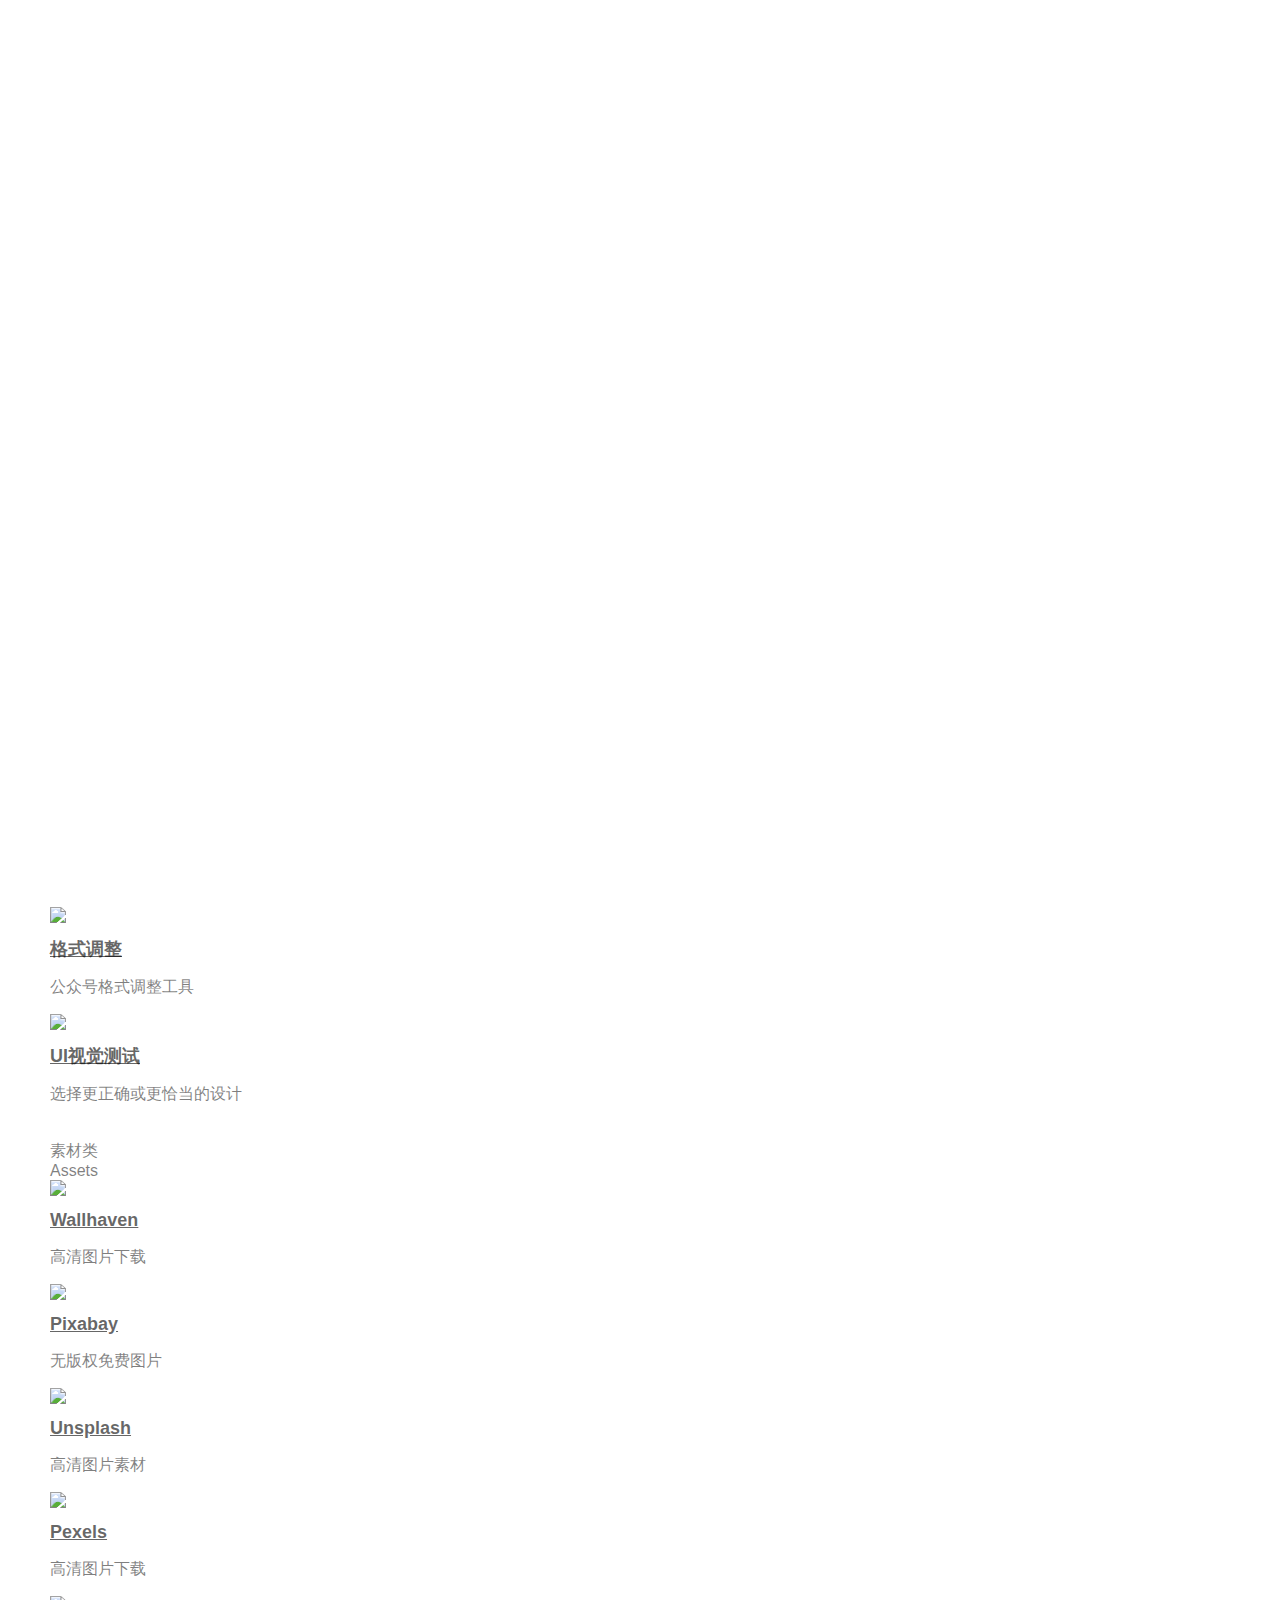
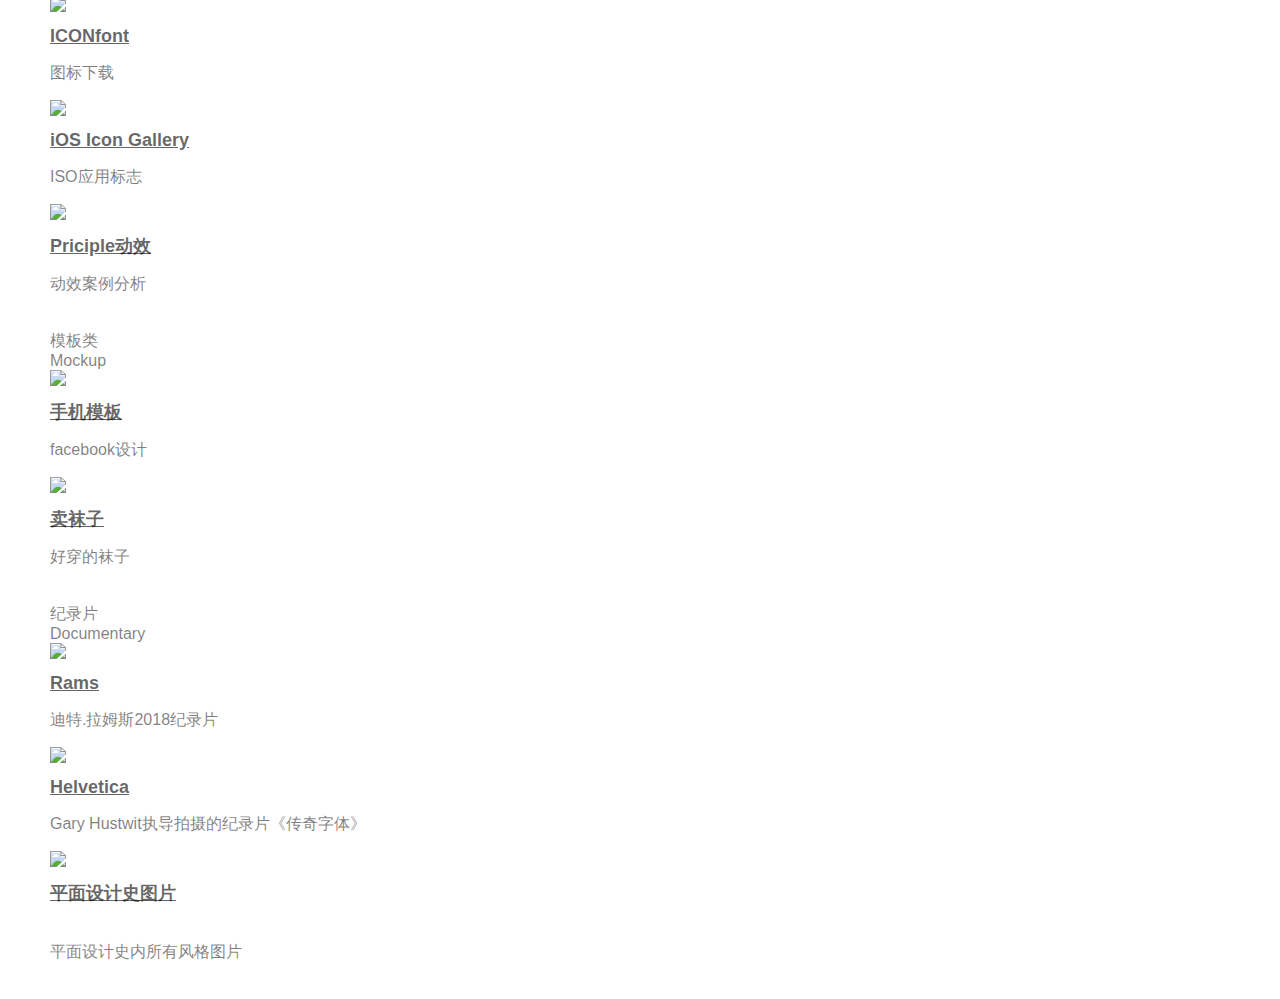
==== commit 99f0cb4b: "2" ====
--- a/index.html
+++ b/index.html
@@ -7,8 +7,8 @@
     <meta name="viewport" content="width=device-width, initial-scale=1.0, viewport-fit=cover">
     <link rel="shortcut icon" type="image/png" href="favicon.png">
     
-	<link rel="stylesheet" type="text/css" href="./css/bootstrap.min.css?522">
-	<link rel="stylesheet" type="text/css" href="style.css?9856">
+	<link rel="stylesheet" type="text/css" href="./css/bootstrap.min.css?6905">
+	<link rel="stylesheet" type="text/css" href="style.css?155">
 	<link rel="stylesheet" type="text/css" href="./css/font-awesome.min.css">
 	
     <title>设计导航 - 鱼尾</title>
@@ -134,7 +134,7 @@
 			</div>
 			<div class="col-md-3 con-col">
 				<div class="row">
-					<div class="col-lg-4 ">
+					<div class="col-lg-4">
 						<a href="http://url.yuwei.me/a5" target="_blank"><img src="img/lazyload-ph.png" data-src="img/sketch.svg" class="img-fluid mx-auto d-block img-style lazyload" /></a>
 					</div>
 					<div class="col con-right">
@@ -306,14 +306,29 @@
 			<div class="col-md-3 con-col">
 				<div class="row">
 					<div class="col-lg-4">
-						<a href="http://url.yuwei.me/b5" target="_blank"><img src="img/lazyload-ph.png" data-src="img/tu-pian.svg" class="img-fluid mx-auto d-block img-style lazyload" /></a>
-					</div>
-					<div class="col con-right">
-						<h3 class="mg-md con-tit text-md-center text-lg-left text-sm-center text-center">
-							<a href="http://url.yuwei.me/b5" target="_blank">iOS Icon Gallery</a><br>
+						<a href="https://www.iosicongallery.com/" target="_blank"><img src="img/lazyload-ph.png" data-src="img/tu-pian.svg" class="img-fluid mx-auto d-block img-style lazyload" /></a>
+					</div>
+					<div class="col con-right">
+						<h3 class="mg-md con-tit text-md-center text-lg-left text-sm-center text-center">
+							<a href="https://www.iosicongallery.com/" target="_blank">iOS Icon Gallery</a><br>
 						</h3>
 						<p class="text-md-center text-lg-left text-sm-center text-center">
 							ISO应用标志
+						</p>
+					</div>
+				</div>
+			</div>
+			<div class="col-md-3 con-col">
+				<div class="row">
+					<div class="col-lg-4">
+						<a href="http://principletemplates.com" target="_blank"><img src="img/lazyload-ph.png" data-src="img/tu-pian.svg" class="img-fluid mx-auto d-block img-style lazyload" /></a>
+					</div>
+					<div class="col con-right">
+						<h3 class="mg-md con-tit text-md-center text-lg-left text-sm-center text-center">
+							<a href="http://principletemplates.com" target="_blank">Priciple动效</a><br>
+						</h3>
+						<p class="text-md-center text-lg-left text-sm-center text-center">
+							动效案例分析
 						</p>
 					</div>
 				</div>
@@ -420,6 +435,21 @@
 					</div>
 				</div>
 			</div>
+			<div class="col-md-3 con-col">
+				<div class="row">
+					<div class="col-lg-4">
+						<a href="https://www.bilibili.com/video/av14868042?from=search&amp;seid=9951232383305373616" target="_blank"><img src="img/lazyload-ph.png" data-src="img/tu-pian.svg" class="img-fluid mx-auto d-block img-style lazyload " /></a>
+					</div>
+					<div class="col con-right">
+						<h3 class="mg-md con-tit text-md-center text-lg-left text-sm-center text-center">
+							<a href="https://www.bilibili.com/video/av14868042?from=search&amp;seid=9951232383305373616" target="_blank">平面设计史图片<br></a><br>
+						</h3>
+						<p class="text-md-center text-lg-left text-sm-center text-center">
+							平面设计史内所有风格图片
+						</p>
+					</div>
+				</div>
+			</div>
 		</div>
 	</div>
 </div>
@@ -429,9 +459,9 @@
 <!-- Main container END -->
     
 
-<script src="./js/jquery-3.3.1.min.js?8868"></script>
-<script src="./js/bootstrap.bundle.min.js?9486"></script>
-<script src="./js/blocs.min.js?4016"></script>
+<script src="./js/jquery-3.3.1.min.js?6968"></script>
+<script src="./js/bootstrap.bundle.min.js?4889"></script>
+<script src="./js/blocs.min.js?7225"></script>
 <script src="./js/lazysizes.min.js" defer></script>
 <!-- Additional JS END -->
 
